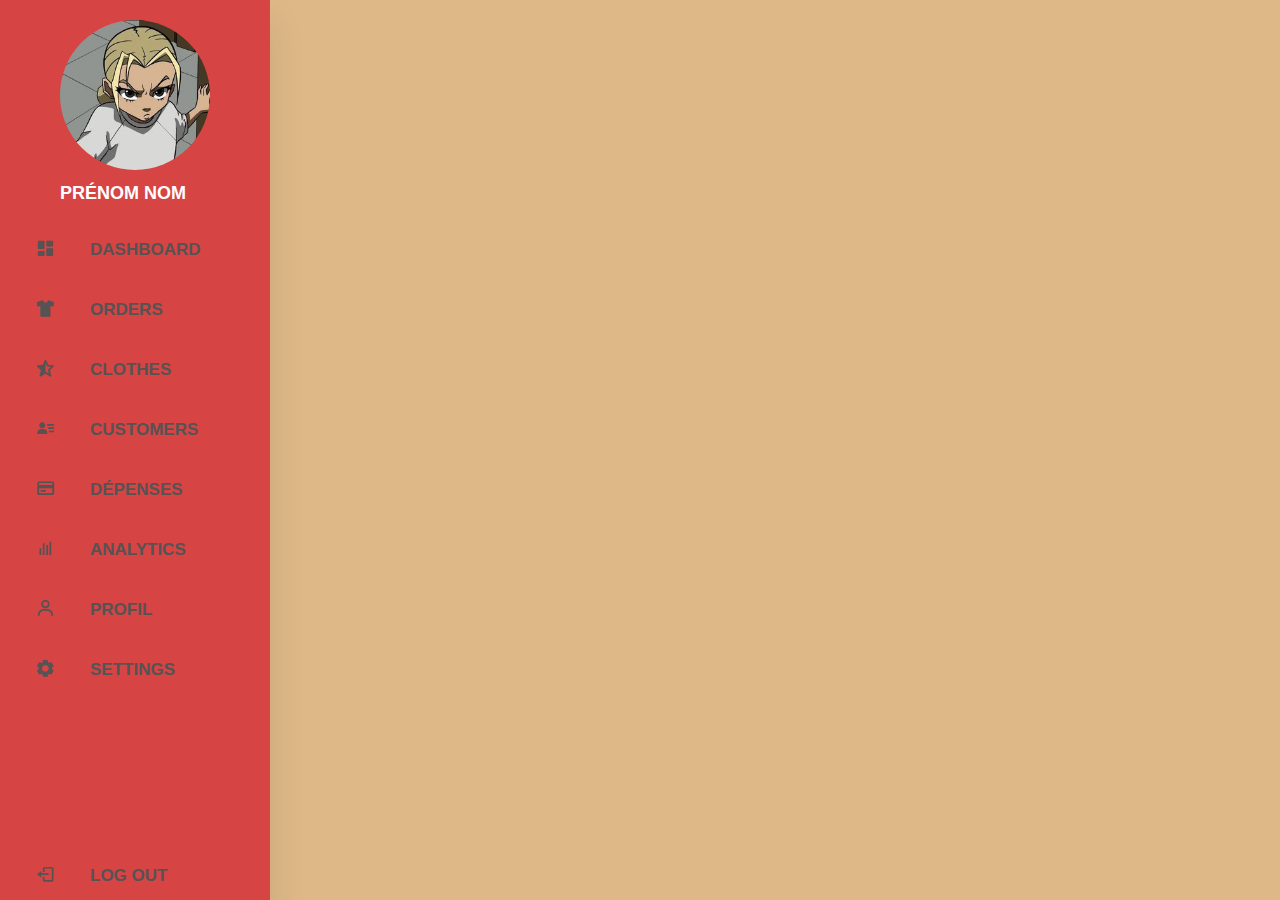
==== html/index.html @ 775f12d9 "navbar" ====
<!DOCTYPE html>
<html lang="en">
<head>
    <meta charset="UTF-8">
    <meta name="viewport" content="width=device-width, initial-scale=1.0">
    <link href='https://unpkg.com/boxicons@2.1.4/css/boxicons.min.css' rel='stylesheet'>
    <!-- <link rel="stylesheet" href="style.css"> -->
    <link rel="stylesheet" href="/css/style2.css">
    <title>Se connecter</title>
</head>
<body>

    <!-- DEBUT Page de connexion - fin à la ligne 28 : est ce que je rajoute une image ou une icon?-->
    <!-- <div class="wrapper">
        <form action="">
            <h1>Login</h1>
            <div class="input-box">
                <input type="text" placeholder="username" required>
                <i class='bx bxs-user'></i>
            </div>
            <div class="input-box">
                <input type="password" name="" id="" placeholder="password" required>
                <i class='bx bxs-lock-alt'></i>
            </div>
            <button class="btn" type="submit">Login</button>
        </form>
    </div> -->
    <!-- FIN Page de connexion  inspo : https://www.youtube.com/watch?v=hlwlM4a5rxg&ab_channel=Codehal -->

    <!-- DEBUT navbar vertical - fin à la ligne   :-->
<nav>
    <ul>
        <!-- <li id="marque"><span>Pressing Sacré Coeur</span></li> -->
        <li class="li-navbar logo">
            <!-- retirer le a sur la photo de profil et le nom et prenom chercher les conflits dans le css -->
                <!-- il s'agit d'une image temporaire, récupérer la photo de profil de l'user connecter -->
                <img src="/src/196da5e3d4addcc30ce12d407662df81.jpeg" alt="">
                <br>
                <!-- récupérer le prénom et le nom de l'user connecter -->
                <span>Prénom Nom</span>
        </li>
        
        <li class="li-navbar"><a href="#">
            <i class='bx bxs-dashboard' ></i>
            <span class="nav-item">Dashboard</span>
        </a>
        </li>

        <li class="li-navbar"><a href="./order.html">
            <i class='bx bxs-t-shirt' ></i>
            <span class="nav-item">Orders</span>
        </a>
            <!-- <ul>
                <li>Tickets</li>
            </ul> -->
        </li>

        <li class="li-navbar"><a href="./order.html">
            <i class='bx bxs-star-half'></i>
            <span class="nav-item">Clothes</span>
        </a>
        </li>

        <li class="li-navbar"><a href="./customer.html">
            <i class='bx bxs-user-detail'></i>
            <span class="nav-item">Customers</span>
        </a>
        </li>

        <li class="li-navbar"><a href="./depense.html">
            <i class='bx bx-credit-card'></i>
            <span class="nav-item">Dépenses</span>
        </a>
        </li>

        <li class="li-navbar"><a href="./analytic.html">
            <i class='bx bx-bar-chart' ></i>
            <span class="nav-item">Analytics</span>
            </a>
        </li>

        <li class="li-navbar"><a href="./profil.html">
            <i class='bx bx-user'></i>
            <span class="nav-item">Profil</span>
            </a>
        </li>
        
        <li class="li-navbar"><a href="./setting.html">
            <i class='bx bxs-cog' ></i>
            <span class="nav-item">Settings</span>
            </a>
        </li>
        
        <li class="li-navbar"><a href="#" class="logout" id="logout">
            <i class='bx bx-log-out'></i>
            <span class="nav-item">Log out</span>
            </a>
        </li>
    </ul>
</nav>
    <!-- je souhaiterais crée un fichier navbar.php et l'inclure dans chaque fichier pour ne pas repeter le code à chaque fois pour l'heure on res(e dans la simplicité et dans le html il s'agit simplement d'une maquette css)  -->
    <!-- FIN inspo : https://www.codeinfoweb.com/building-an-interactive-job-dashboard-a-deep-dive-into-html-and-css/ -->

</body>
</html>

<!-- Quza -->

<!-- 
Tablette en mode silgle app
    Application en back et front end ceci est juste une maquette.
- nous aurons besoin d'une base de donnée 
- nous aurons besoin de session d'identification mais uniquement pour les employer 
Front :
- Une page d'authentification qui est la page d'acceuil
    - Bonjour, input prénom, input nom.
- Une page client : chaque clien est identifiable par son id unqique composée de 8 chiffres
    - Ajouter un nouveau client - Sexe, Madame Mademoiselle Monsieur Nom, Prénom, numéro de telephone, date de naissance adresse email 1 ou plusieurs, résidence, recuperer la date et l'heure
- order :  une nouevelle commande, on saisit le type d'articles la couleur, la photo si il y a une tache ou autre le prix est automatique
 on fait le total et on met la remise calculer 10% 20% 30% 50% on recupere la date et l'heure et recupere qui as pris l'order
le client est connectee a ses orders avec son id on peut voir l'historique de ses orders si elle ont ete regler ou pas si elles sont livrer ou pas et il est impossible de valider une commande non payer 
on recupere le nombre d'orders des clients, combien ils nous ont rapporter par moi et année
- vetements: 
    un vetements a un id un prix pré enregistrer sauf les tapis
-->
---- css/style2.css ----
* {
    margin: 0;
    padding: 0;
    outline: none;
    border: none;
    text-decoration: none;
    box-sizing: border-box;   
    font-family: 'Gill Sans', 'Gill Sans MT', Calibri, 'Trebuchet MS', sans-serif;
}

body {
    background: burlywood;
}

nav{
    position: absolute;
    top: 0;
    bottom: 0;
    height: 100%;
    left: 0;
    background: #d64444;
    /* width: 90px; */
    /* width: 250px; */
    width: 270px;
    overflow: hidden;
    transition: width 0.2s linear;
    box-shadow: 0 20px 35px rgba(0, 0, 0, 0.1);
}

.logo {
    /* text-align: center; */
    display: flex;
    transition: all 0.5 ease;
    /* margin: 10px 0 0 20px; */
    /* + */
    margin: 0 0 0 50px;
    /* background-color: blue; */
    padding: 0;
}

.logo img {
    width: 150px;
    height: 150px;
    border-radius: 50%;
    margin: 10px 0 10px 0;
} 


.logo span {
    font-weight: bold;
    position: relative;
    color: #fff;
    font-size: 18px;
    text-transform: uppercase;
    /* background-color: aqua; */
    float: left;
}


.li-navbar a {
    position: relative;
    color: rgb(85, 83, 83);
    font-size: 17px;
    font-weight: 700;
    text-transform: uppercase;
    display: table;
    width: 300px;
    padding: 10px
    /* haut, droite, bas, gauche */ 
    /* padding: 8px 10px 10px 10px;*/ 
}

.logo {
    position: relative;
    color: rgb(85, 83, 83);
    font-size: 14px;
    display: table;
    width: 300px;
    padding: 10px
}

.bx {
    position: relative;
    width: 70px;
    height: 40px;
    top: 14px;
    font-size: 20px;
    text-align: center;
}

.nav-item {
    position: relative;
    top: 12px;
    margin-left: 10px;
}

a:hover {
    background: #fff;
}

/* nav:hover {
    width: 280px;
    transition: all 0,5s ease;
} */


/* .logout{ Quand je selectionne avec la classe ne fonctionne pas
    position: absolute;
bottom: 0;
} */

#logout {
    position: absolute;
    bottom: 0;
}
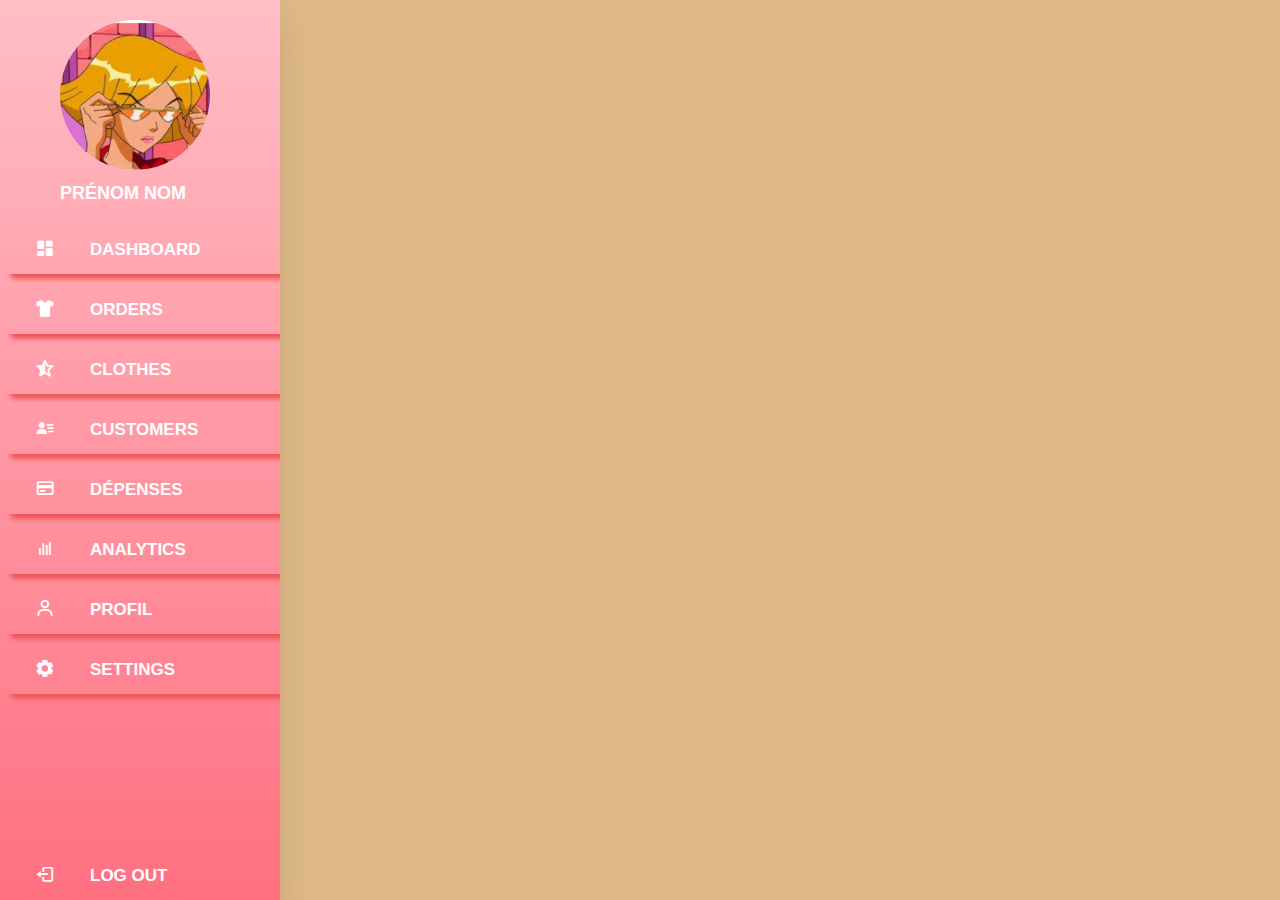
==== commit 890341c4: "ajout couleur et detail" ====
--- a/html/index.html
+++ b/html/index.html
@@ -34,13 +34,13 @@
         <li class="li-navbar logo">
             <!-- retirer le a sur la photo de profil et le nom et prenom chercher les conflits dans le css -->
                 <!-- il s'agit d'une image temporaire, récupérer la photo de profil de l'user connecter -->
-                <img src="/src/196da5e3d4addcc30ce12d407662df81.jpeg" alt="">
+                <img src="/src/totally-spies-cute-vintage-Favim.com-6225825.jpg" alt="">
                 <br>
                 <!-- récupérer le prénom et le nom de l'user connecter -->
                 <span>Prénom Nom</span>
         </li>
         
-        <li class="li-navbar"><a href="#">
+        <li class="li-navbar"><a href="#" id="dash">
             <i class='bx bxs-dashboard' ></i>
             <span class="nav-item">Dashboard</span>
         </a>
--- a/css/style2.css
+++ b/css/style2.css
@@ -18,10 +18,11 @@
     bottom: 0;
     height: 100%;
     left: 0;
-    background: #d64444;
-    /* width: 90px; */
-    /* width: 250px; */
-    width: 270px;
+    /* background: #d64444; */
+    /* background: #eec4c9; */
+    background: linear-gradient(to top, #ff7081, #ffbec6 );
+    /* width: 310px; */
+    width: 280px;
     overflow: hidden;
     transition: width 0.2s linear;
     box-shadow: 0 20px 35px rgba(0, 0, 0, 0.1);
@@ -56,18 +57,22 @@
     float: left;
 }
 
+/* rajouter du shadow sur le dashboard ou sous le .logo mais crée une séparation */
 
 .li-navbar a {
     position: relative;
-    color: rgb(85, 83, 83);
+    /* color: rgb(85, 83, 83); */
+    color: #fff;
     font-size: 17px;
     font-weight: 700;
     text-transform: uppercase;
     display: table;
     width: 300px;
-    padding: 10px
+    padding: 10px;
     /* haut, droite, bas, gauche */ 
     /* padding: 8px 10px 10px 10px;*/ 
+    border-radius: 5px;
+    box-shadow: 10px 5px 5px rgb(237, 87, 87);
 }
 
 .logo {
